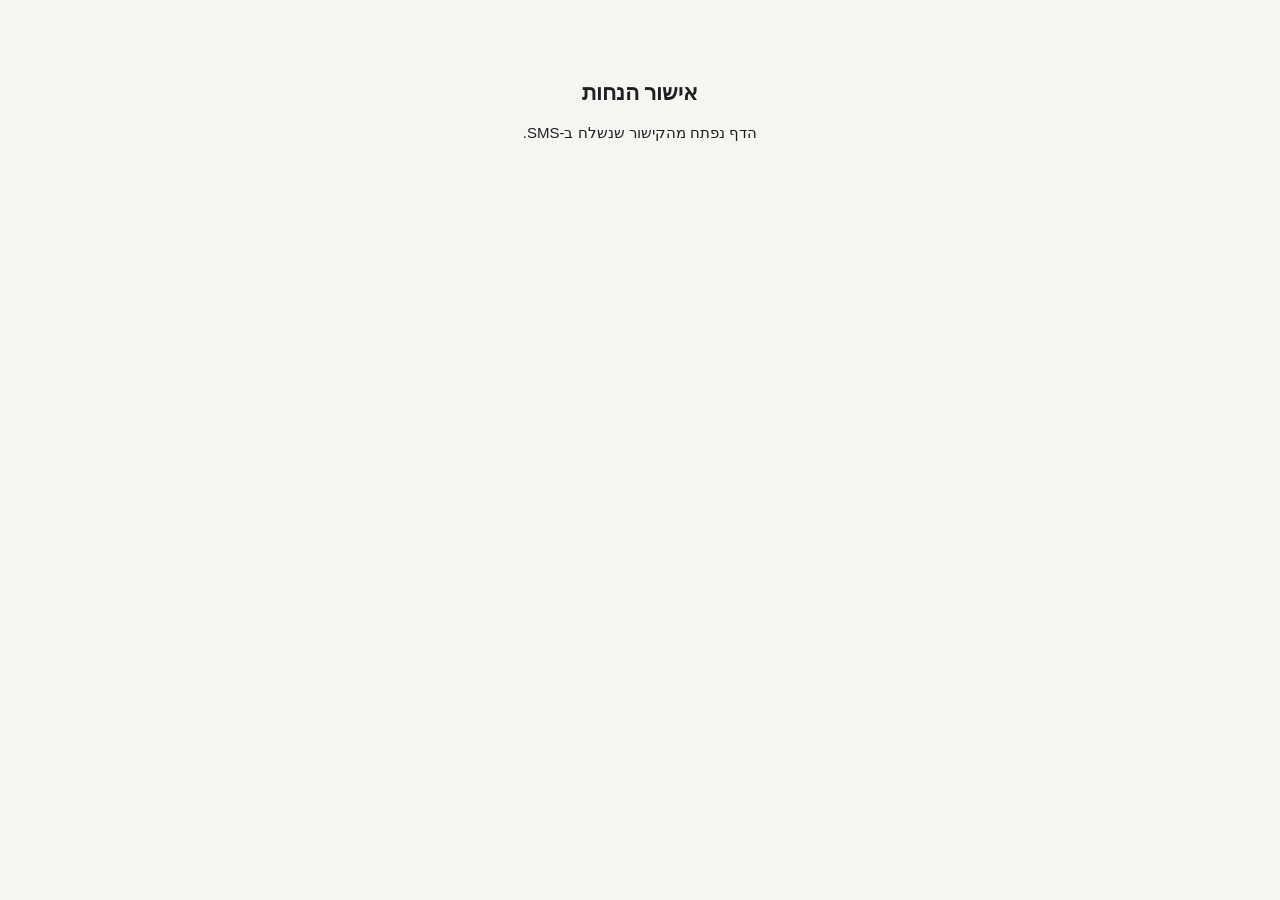
==== index.html @ 817da995 "Discount approval page (static) Co-Authored-By: Claude Opus 5.5 <noreply@anthropic.com>" ====
<!doctype html><html lang="he" dir="rtl"><head><meta charset="utf-8"><meta name="robots" content="noindex"><meta name="viewport" content="width=device-width, initial-scale=1"><title>אישור הנחות</title><link rel="stylesheet" href="style.css"></head>
<body><main style="max-width:420px;margin:64px auto;padding:16px;text-align:center"><h1>אישור הנחות</h1><p>הדף נפתח מהקישור שנשלח ב-SMS.</p></main></body></html>
---- style.css ----
:root {
  --bg: #f6f5f2;
  --surface: #ffffff;
  --ink: #1d1f23;
  --muted: #6b6f76;
  --line: #e4e2dc;
  --accent: #2f5d50;
  --accent-ink: #ffffff;
  --ok: #1f7a4d;
  --ok-bg: #e5f3ea;
  --bad: #b3261e;
  --bad-bg: #fbe9e7;
  --warn: #8a5a00;
  --warn-bg: #fff4dc;
  --radius: 12px;
  font-family: "Heebo", "Segoe UI", Arial, sans-serif;
  color-scheme: light;
}
@media (prefers-color-scheme: dark) {
  :root:not([data-theme="light"]) {
    --bg: #15171a; --surface: #1e2125; --ink: #eceae6; --muted: #9a9ea6; --line: #2e3238;
    --accent: #6fb39d; --accent-ink: #0f1513;
    --ok: #6fcf97; --ok-bg: #16301f; --bad: #f28b82; --bad-bg: #3a1a17; --warn: #f2c46b; --warn-bg: #352a12;
    color-scheme: dark;
  }
}
* { box-sizing: border-box; }
body { margin: 0; background: var(--bg); color: var(--ink); font-size: 15px; line-height: 1.5; }
h1, h2, h3 { margin: 0 0 .4em; line-height: 1.25; }
h1 { font-size: 1.35rem; }
h2 { font-size: 1.1rem; }
small, .muted { color: var(--muted); }
button, input, select, textarea { font: inherit; color: inherit; }
button { cursor: pointer; border: 1px solid var(--line); background: var(--surface); border-radius: 10px; padding: .55em 1em; }
button.primary { background: var(--accent); color: var(--accent-ink); border-color: var(--accent); font-weight: 600; }
button.ok { background: var(--ok); border-color: var(--ok); color: #fff; font-weight: 600; }
button.bad { background: var(--surface); border-color: var(--bad); color: var(--bad); font-weight: 600; }
button:disabled { opacity: .55; cursor: default; }
button.link { border: none; background: none; color: var(--accent); padding: .2em .4em; }
input, select, textarea { background: var(--surface); border: 1px solid var(--line); border-radius: 8px; padding: .45em .6em; width: 100%; }
input:focus, select:focus, textarea:focus, button:focus-visible { outline: 2px solid var(--accent); outline-offset: 1px; }
.card { background: var(--surface); border: 1px solid var(--line); border-radius: var(--radius); padding: 16px; }
.badge { display: inline-block; font-size: .78rem; padding: .1em .55em; border-radius: 999px; background: var(--line); white-space: nowrap; }
.badge.warn { background: var(--warn-bg); color: var(--warn); }
.badge.ok { background: var(--ok-bg); color: var(--ok); }
.badge.bad { background: var(--bad-bg); color: var(--bad); }
.demo-banner { background: var(--warn-bg); color: var(--warn); text-align: center; padding: 6px 12px; font-size: .85rem; }
.num { font-variant-numeric: tabular-nums; direction: ltr; unicode-bidi: isolate; }
table { border-collapse: collapse; width: 100%; }
th, td { text-align: start; padding: 8px 6px; border-bottom: 1px solid var(--line); vertical-align: middle; }
th { font-size: .82rem; color: var(--muted); font-weight: 500; }
.toast { position: fixed; inset-inline: 16px; bottom: 16px; margin: auto; max-width: 420px; background: var(--ink); color: var(--bg);
  padding: 10px 14px; border-radius: 10px; text-align: center; opacity: 0; transform: translateY(8px); transition: .2s; pointer-events: none; }
.toast.show { opacity: 1; transform: none; }
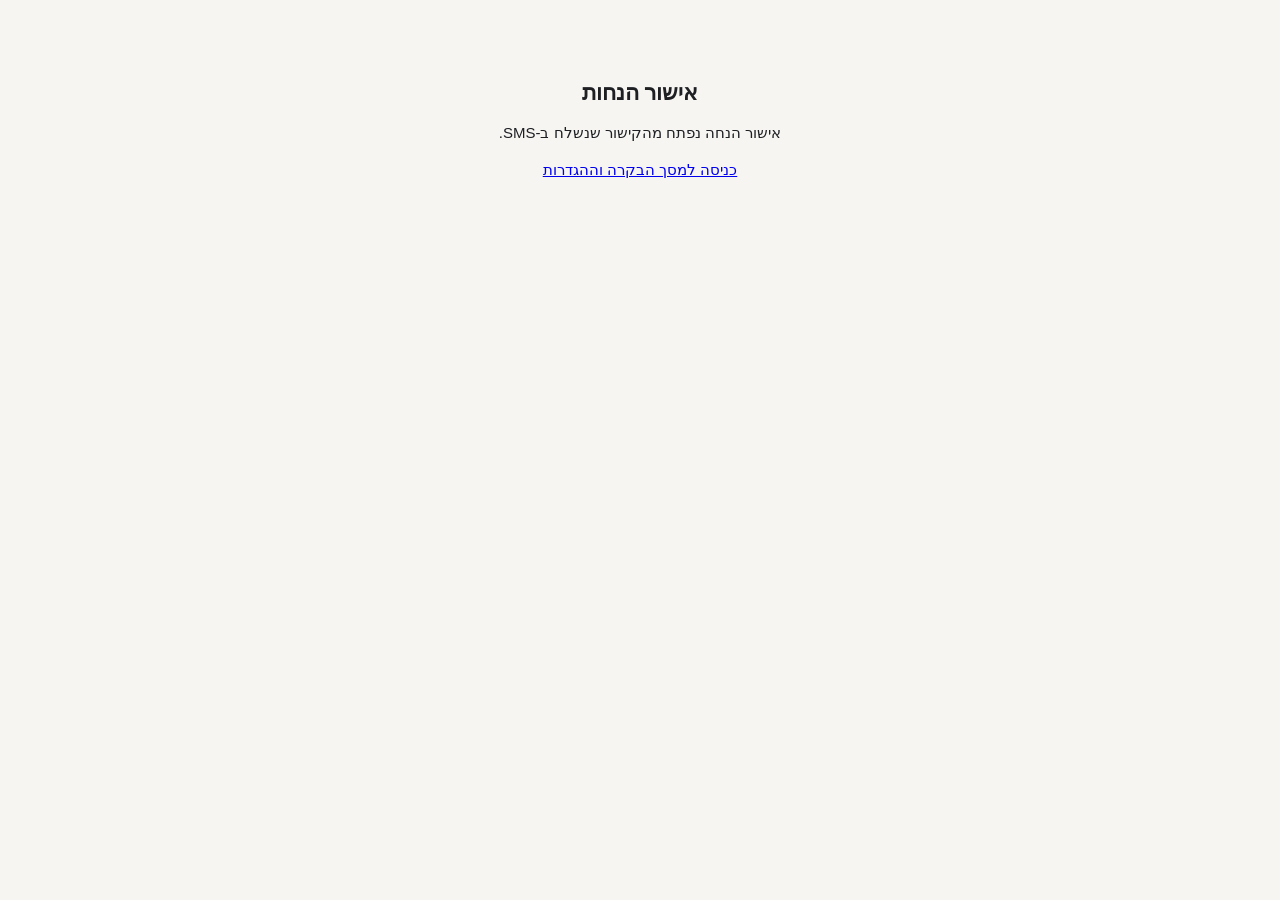
==== commit b3e55573: "Add settings and control dashboard (no sample data) Co-Authored-By: Claude Opus 5.5 <noreply@anthrop" ====
--- a/index.html
+++ b/index.html
@@ -1,2 +1,2 @@
 <!doctype html><html lang="he" dir="rtl"><head><meta charset="utf-8"><meta name="robots" content="noindex"><meta name="viewport" content="width=device-width, initial-scale=1"><title>אישור הנחות</title><link rel="stylesheet" href="style.css"></head>
-<body><main style="max-width:420px;margin:64px auto;padding:16px;text-align:center"><h1>אישור הנחות</h1><p>הדף נפתח מהקישור שנשלח ב-SMS.</p></main></body></html>
+<body><main style="max-width:420px;margin:64px auto;padding:16px;text-align:center"><h1>אישור הנחות</h1><p>אישור הנחה נפתח מהקישור שנשלח ב-SMS.</p><p><a href="settings.html">כניסה למסך הבקרה וההגדרות</a></p></main></body></html>
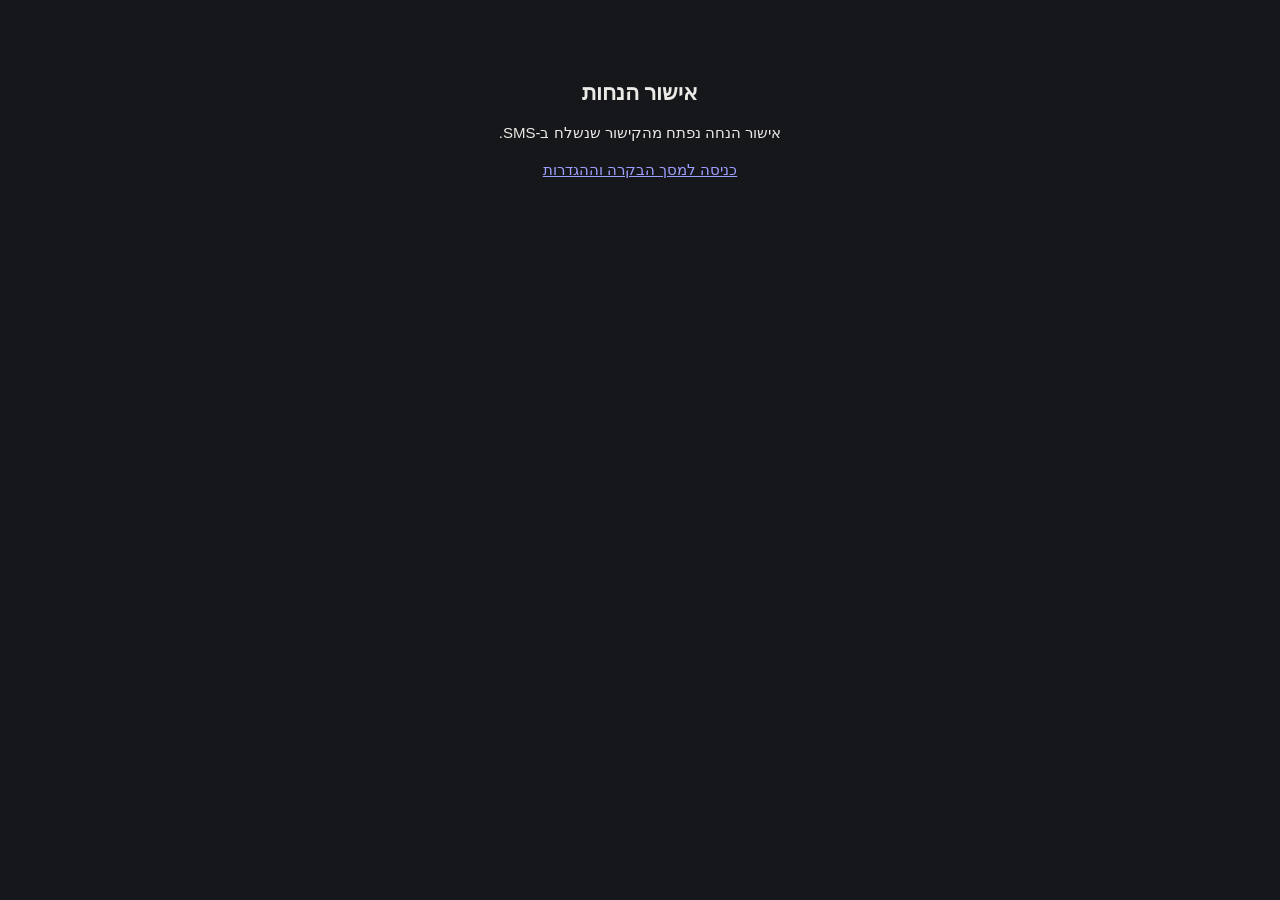
==== commit 7525700c: "Bust stylesheet cache Co-Authored-By: Claude Opus 5.5 <noreply@anthropic.com>" ====
--- a/index.html
+++ b/index.html
@@ -1,2 +1,2 @@
-<!doctype html><html lang="he" dir="rtl"><head><meta charset="utf-8"><meta name="robots" content="noindex"><meta name="viewport" content="width=device-width, initial-scale=1"><title>אישור הנחות</title><link rel="stylesheet" href="style.css"></head>
+<!doctype html><html lang="he" dir="rtl"><head><meta charset="utf-8"><meta name="robots" content="noindex"><meta name="viewport" content="width=device-width, initial-scale=1"><title>אישור הנחות</title><link rel="stylesheet" href="style.css?v=2"></head>
 <body><main style="max-width:420px;margin:64px auto;padding:16px;text-align:center"><h1>אישור הנחות</h1><p>אישור הנחה נפתח מהקישור שנשלח ב-SMS.</p><p><a href="settings.html">כניסה למסך הבקרה וההגדרות</a></p></main></body></html>
--- a/style.css
+++ b/style.css
@@ -1,28 +1,11 @@
 :root {
-  --bg: #f6f5f2;
-  --surface: #ffffff;
-  --ink: #1d1f23;
-  --muted: #6b6f76;
-  --line: #e4e2dc;
-  --accent: #2f5d50;
-  --accent-ink: #ffffff;
-  --ok: #1f7a4d;
-  --ok-bg: #e5f3ea;
-  --bad: #b3261e;
-  --bad-bg: #fbe9e7;
-  --warn: #8a5a00;
-  --warn-bg: #fff4dc;
+  /* Always dark (Gilad prefers the dark look on every device). */
+  --bg: #15171a; --surface: #1e2125; --ink: #eceae6; --muted: #9a9ea6; --line: #2e3238;
+  --accent: #6fb39d; --accent-ink: #0f1513;
+  --ok: #6fcf97; --ok-bg: #16301f; --bad: #f28b82; --bad-bg: #3a1a17; --warn: #f2c46b; --warn-bg: #352a12;
   --radius: 12px;
   font-family: "Heebo", "Segoe UI", Arial, sans-serif;
-  color-scheme: light;
-}
-@media (prefers-color-scheme: dark) {
-  :root:not([data-theme="light"]) {
-    --bg: #15171a; --surface: #1e2125; --ink: #eceae6; --muted: #9a9ea6; --line: #2e3238;
-    --accent: #6fb39d; --accent-ink: #0f1513;
-    --ok: #6fcf97; --ok-bg: #16301f; --bad: #f28b82; --bad-bg: #3a1a17; --warn: #f2c46b; --warn-bg: #352a12;
-    color-scheme: dark;
-  }
+  color-scheme: dark;
 }
 * { box-sizing: border-box; }
 body { margin: 0; background: var(--bg); color: var(--ink); font-size: 15px; line-height: 1.5; }
